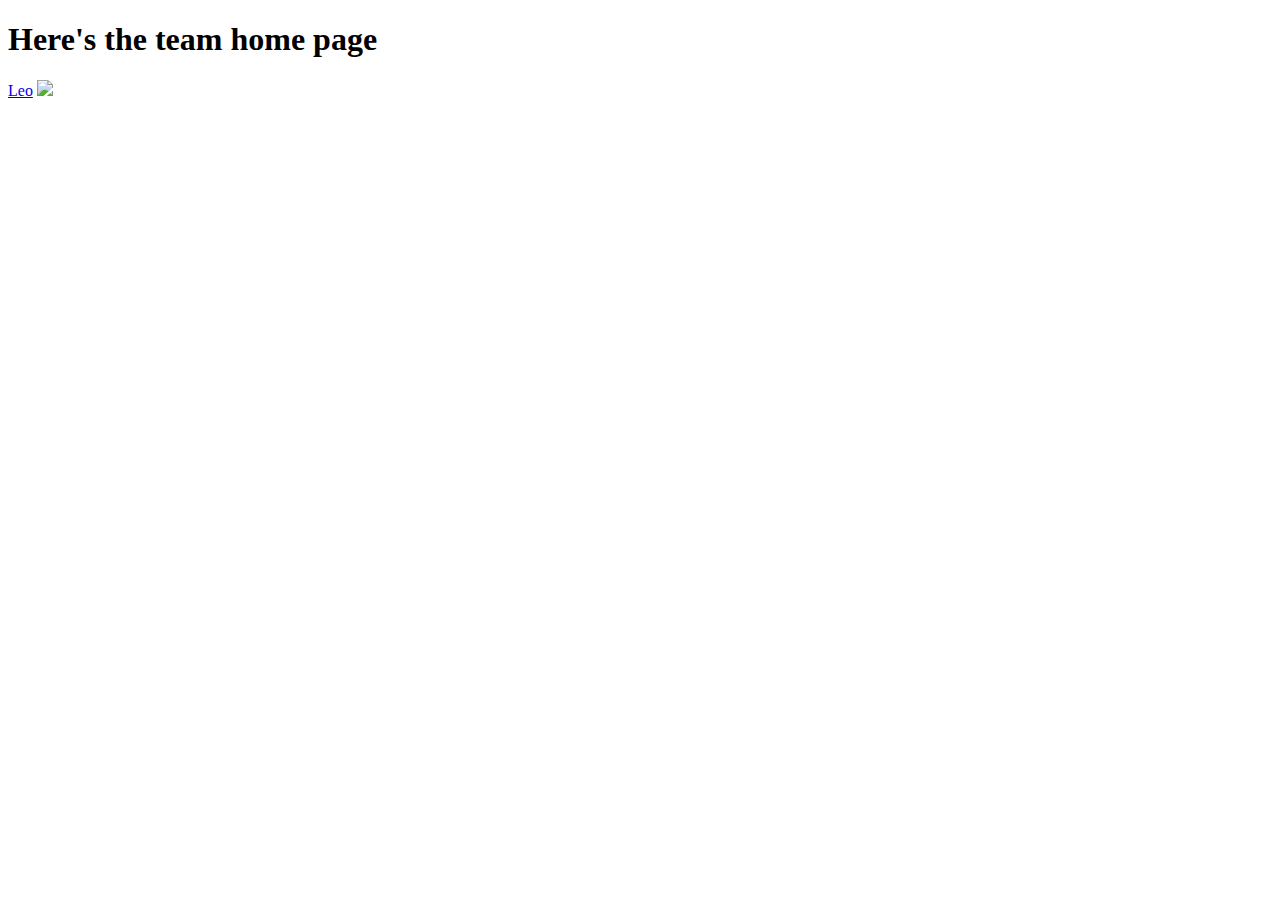
==== index.html @ a3153b0c "Merge pull request #3 from mullfuchs/leo-page" ====
<!DOCTYPE html>
<html>
<head>
  <title>Team Home Page</title>
</head>
<body>
<h1>Here's the team home page</h1>


<a href='leopage/leo.html'>Leo</a>


<img src="GA_20160703_Shane_Ehlert_04102.jpg">

</body>
</html>
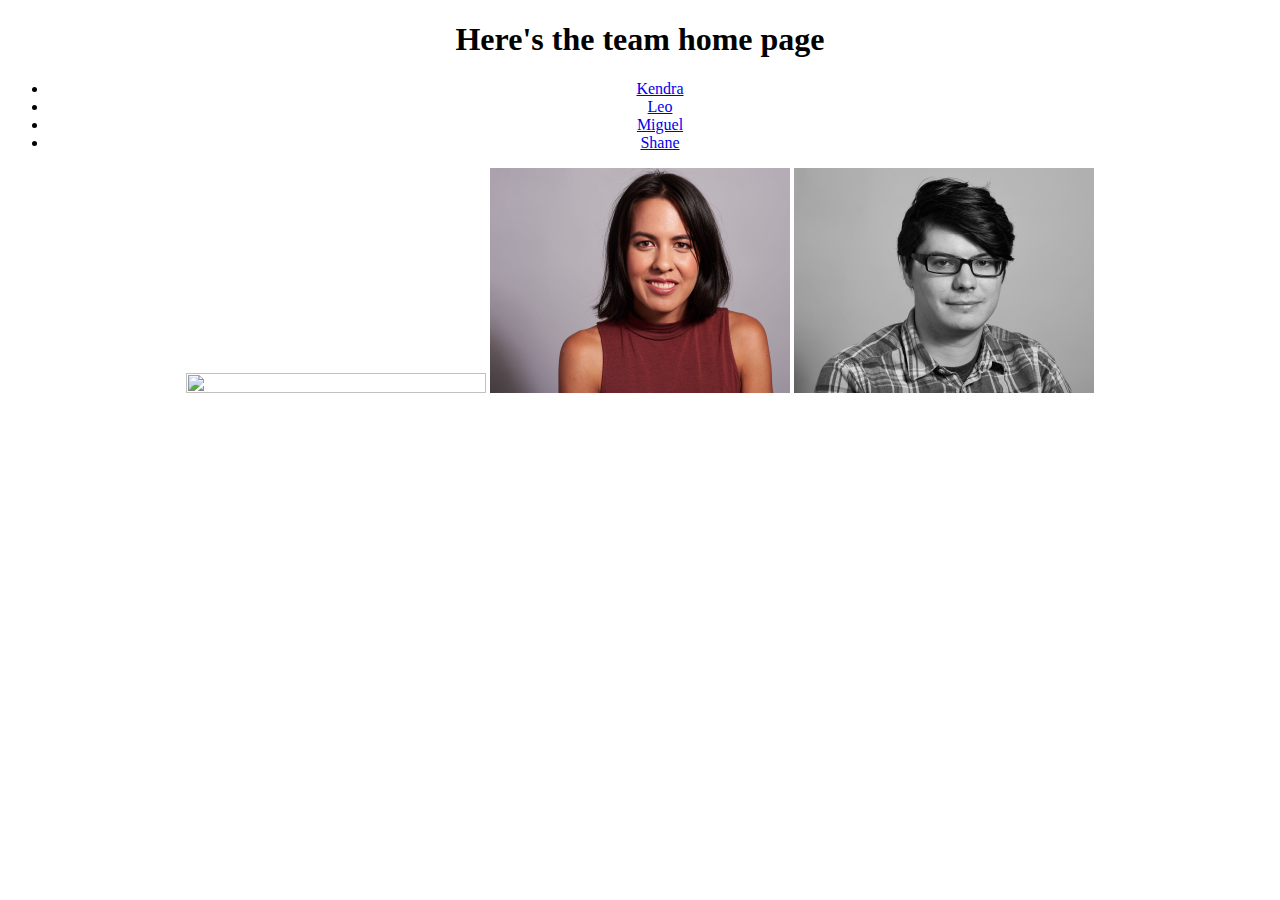
==== commit 8a1ab1de: "changing homepage links, images, and basic basic styling" ====
--- a/index.html
+++ b/index.html
@@ -2,15 +2,20 @@
 <html>
 <head>
   <title>Team Home Page</title>
+  <link rel="stylesheet" type="text/css" href="style.css">
 </head>
 <body>
 <h1>Here's the team home page</h1>
 
-
-<a href='leopage/leo.html'>Leo</a>
-
+<ul>
+<li><a href="kendra/kendra.html">Kendra</a></li>
+<li><a href='leopage/leo.html'>Leo</a></li>
+<li><a href="miguelpage/index.html">Miguel</a></li>
+<li><a href="shanesbio.html">Shane</a></li>
+</ul>
 
 <img src="GA_20160703_Shane_Ehlert_04102.jpg">
-
+<img src="kendra/kendra.jpg">
+<img src="images/lep.jpg">
 </body>
 </html>--- a/style.css
+++ b/style.css
@@ -0,0 +1,8 @@
+body {
+  text-align: center
+}
+
+img{
+  width: 300px;
+  height: 100%;
+}